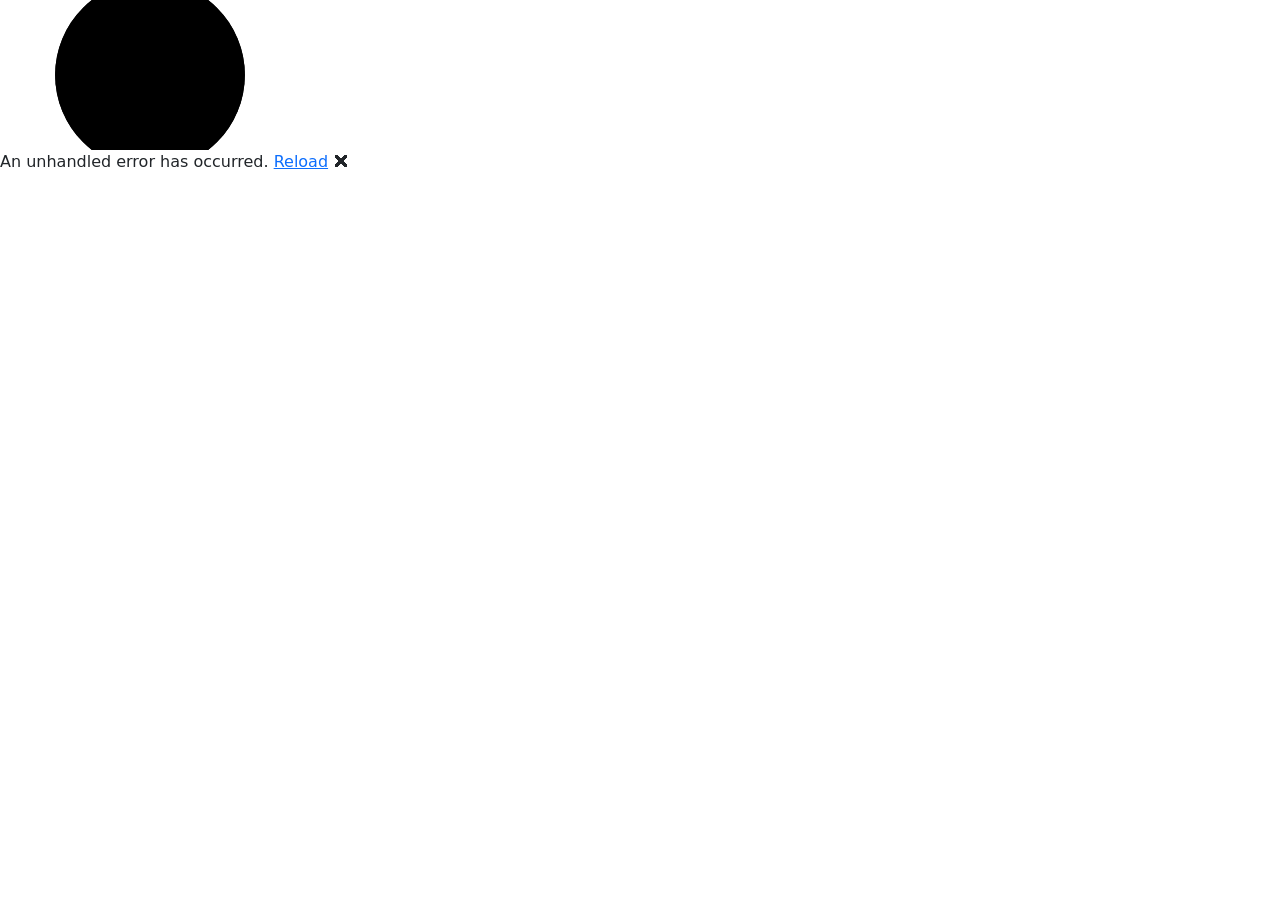
==== src/MTBP.Blazor/wwwroot/index.html @ 30f64f6d "got rid of all the things! now it is boilerplate!" ====
<!DOCTYPE html>
<html lang="en">

<head>
    <meta charset="utf-8" />
    <meta name="viewport" content="width=device-width, initial-scale=1.0" />
    <title>MTBP.Blazor</title>
    <base href="./" />
    <link rel="preload" id="webassembly" />
    <link rel="stylesheet" href="lib/bootstrap/dist/css/bootstrap.min.css" />
    <link rel="stylesheet" href="css/app.css" />
    <link rel="icon" type="image/png" href="favicon.png" />
    <link href="MTBP.Blazor.styles.css" rel="stylesheet" />
    <script type="importmap"></script>
</head>

<body>
    <div id="app">
        <svg class="loading-progress">
            <circle r="40%" cx="50%" cy="50%" />
            <circle r="40%" cx="50%" cy="50%" />
        </svg>
        <div class="loading-progress-text"></div>
    </div>

    <div id="blazor-error-ui">
        An unhandled error has occurred.
        <a href="." class="reload">Reload</a>
        <span class="dismiss">🗙</span>
    </div>
    <script src="_framework/blazor.webassembly#[.{fingerprint}].js"></script>
</body>

</html>
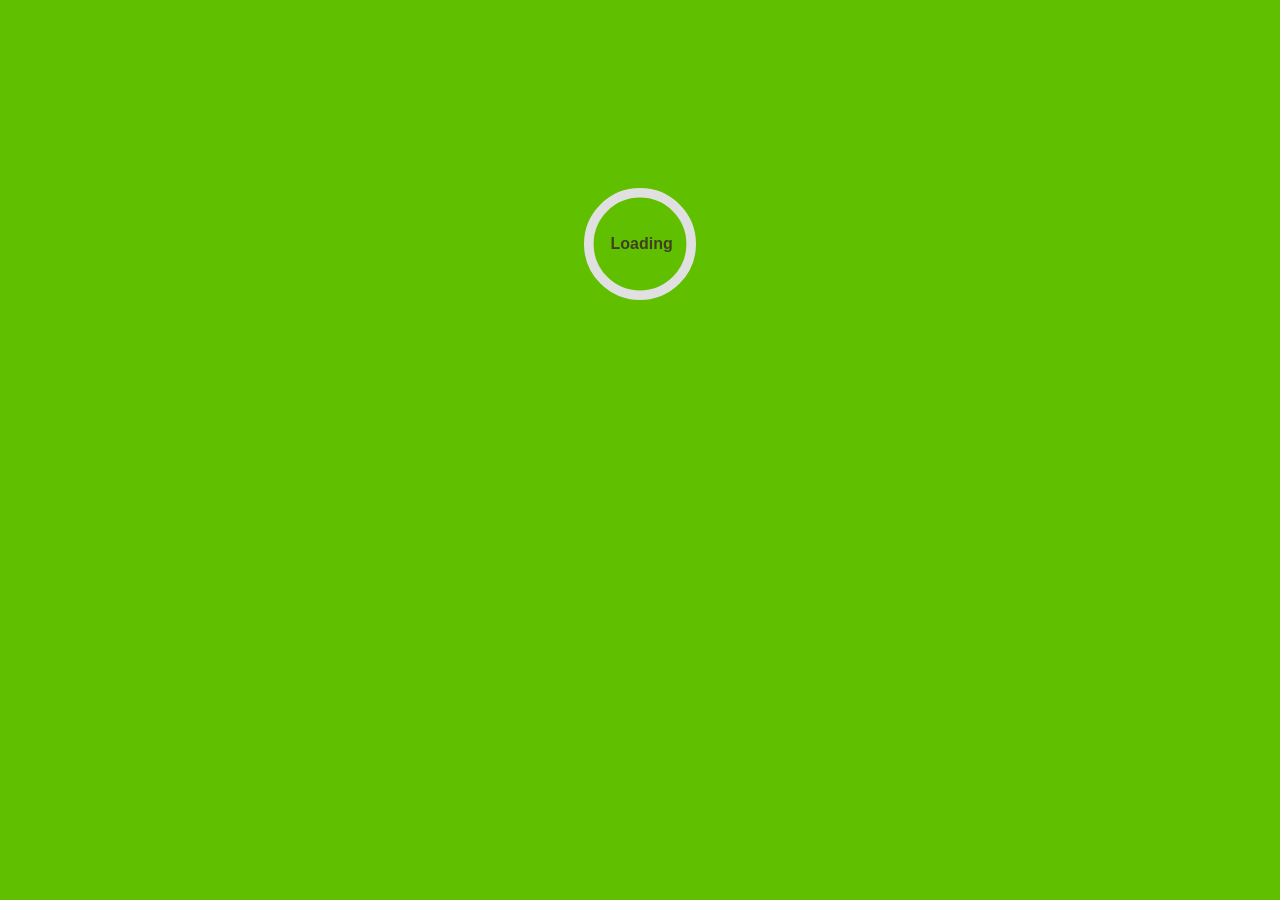
==== commit 92f676f3: "status and look" ====
--- a/src/MTBP.Blazor/wwwroot/index.html
+++ b/src/MTBP.Blazor/wwwroot/index.html
@@ -12,6 +12,7 @@
     <link rel="icon" type="image/png" href="favicon.png" />
     <link href="MTBP.Blazor.styles.css" rel="stylesheet" />
     <script type="importmap"></script>
+    <script type="text/javascript" src="persister.js"></script>
 </head>
 
 <body>
--- a/src/MTBP.Blazor/wwwroot/css/app.css
+++ b/src/MTBP.Blazor/wwwroot/css/app.css
@@ -0,0 +1,117 @@
+html, body {
+    font-family: 'Helvetica Neue', Helvetica, Arial, sans-serif;
+    background-color: #60C000;
+    color: #404020;
+}
+
+h1:focus {
+    outline: none;
+}
+
+a, .btn-link {
+    color: #0071c1;
+}
+
+.btn-primary {
+    color: #fff;
+    background-color: #1b6ec2;
+    border-color: #1861ac;
+}
+
+.btn:focus, .btn:active:focus, .btn-link.nav-link:focus, .form-control:focus, .form-check-input:focus {
+  box-shadow: 0 0 0 0.1rem white, 0 0 0 0.25rem #258cfb;
+}
+
+.content {
+    padding-top: 1.1rem;
+}
+
+.valid.modified:not([type=checkbox]) {
+    outline: 1px solid #26b050;
+}
+
+.invalid {
+    outline: 1px solid red;
+}
+
+.validation-message {
+    color: red;
+}
+
+#blazor-error-ui {
+    color-scheme: light only;
+    background: lightyellow;
+    bottom: 0;
+    box-shadow: 0 -1px 2px rgba(0, 0, 0, 0.2);
+    box-sizing: border-box;
+    display: none;
+    left: 0;
+    padding: 0.6rem 1.25rem 0.7rem 1.25rem;
+    position: fixed;
+    width: 100%;
+    z-index: 1000;
+}
+
+    #blazor-error-ui .dismiss {
+        cursor: pointer;
+        position: absolute;
+        right: 0.75rem;
+        top: 0.5rem;
+    }
+
+.blazor-error-boundary {
+    background: url([data-uri]) no-repeat 1rem/1.8rem, #b32121;
+    padding: 1rem 1rem 1rem 3.7rem;
+    color: white;
+}
+
+    .blazor-error-boundary::after {
+        content: "An error has occurred."
+    }
+
+.loading-progress {
+    position: absolute;
+    display: block;
+    width: 8rem;
+    height: 8rem;
+    inset: 20vh 0 auto 0;
+    margin: 0 auto 0 auto;
+}
+
+    .loading-progress circle {
+        fill: none;
+        stroke: #e0e0e0;
+        stroke-width: 0.6rem;
+        transform-origin: 50% 50%;
+        transform: rotate(-90deg);
+    }
+
+        .loading-progress circle:last-child {
+            stroke: #1b6ec2;
+            stroke-dasharray: calc(3.141 * var(--blazor-load-percentage, 0%) * 0.8), 500%;
+            transition: stroke-dasharray 0.05s ease-in-out;
+        }
+
+.loading-progress-text {
+    position: absolute;
+    text-align: center;
+    font-weight: bold;
+    inset: calc(20vh + 3.25rem) 0 auto 0.2rem;
+}
+
+    .loading-progress-text:after {
+        content: var(--blazor-load-percentage-text, "Loading");
+    }
+
+code {
+    color: #c02d76;
+}
+
+.form-floating > .form-control-plaintext::placeholder, .form-floating > .form-control::placeholder {
+    color: var(--bs-secondary-color);
+    text-align: end;
+}
+
+.form-floating > .form-control-plaintext:focus::placeholder, .form-floating > .form-control:focus::placeholder {
+    text-align: start;
+}
